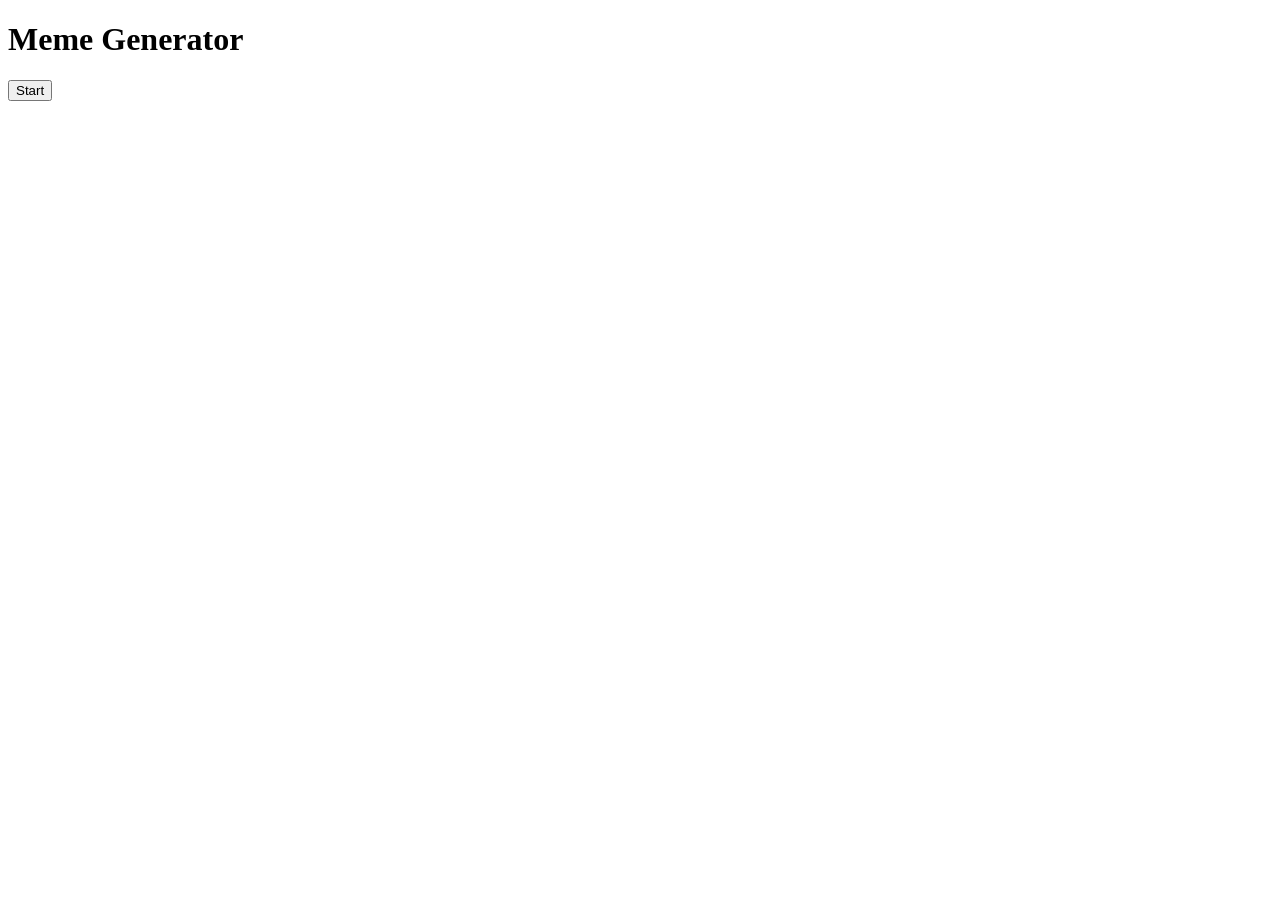
==== static_files/meme.html @ 6e90ad6d "Basic forms for meme gen Change-Id: Ia172177761ba573e7bc918b1035477159b80cb7a  Note* currently uses " ====
<!DOCTYPE html>
<html>

<head>
  <title>Meme</title>
  <link rel="stylesheet" href="styles.css">
  <link rel="preconnect" href="https://fonts.gstatic.com">
  <link href="https://fonts.googleapis.com/css2?family=Barlow:wght@800&display=swap" rel="stylesheet">
</head>

<body>
  <div id="start" class="pages">
    <h1>Meme Generator </h1>
    <button onclick="show_page('instructions')">Start</button>
  </div>
  <form id="selections" method="post" enctype="multipart/form-data" action="/echo">
    <div id="instructions" class="pages">
      <h1>About Memes</h1>
      <button type="button" onclick="show_page('select-template')">Next</button>
    </div>
    <div id="select-template" class="pages">
      <h1>Select a template</h1>
      <div class="flex-container">
        <div>
          <button id="temp_1" class=template type="button">Placeholder
            One</button><br>
          <input type="radio" name="template_style" value="1">
        </div>
        <div>
          <button id="temp_2" class=template type="button">Placeholder
            Two</button><br>
          <input type="radio" name="template_style" value="2">
        </div>
        <div>
          <button id="temp_3" class=template type="button">Placeholder
            Three</button><br>
          <input type="radio" name="template_style" value="3">
        </div>
      </div>
      <button type="button" onclick="show_page('upload-image')">Next</button>
    </div>
    <div id="upload-image" class="pages">
      <h1>Upload an image</h1>
      <input type="file" accept="image/*" name="base_image"><br>
      <button type="button" onclick="show_page('write-captions')">Next</button>
    </div>
    <div id="write-captions" class="pages">
      <h1>Create Captions</h1>
      <label for="caption_top">Top Text</label><br>
      <input type="text" name="captions_top"><br>
      <label for="caption_bottom">Bottom Text</label><br>
      <input type="text" name="captions_bottom"><br>
      <button>submit</button><br>
    </div>
  </form>
</body>
<script src="script.js">
</script>
</html>
---- static_files/styles.css ----
.flex-container{
  display:flex;
}
.template{
  width: 200px;
  height: 200px;
  margin:1vw;
  font-family: 'Barlow', sans-serif;
  text-transform: uppercase;
}
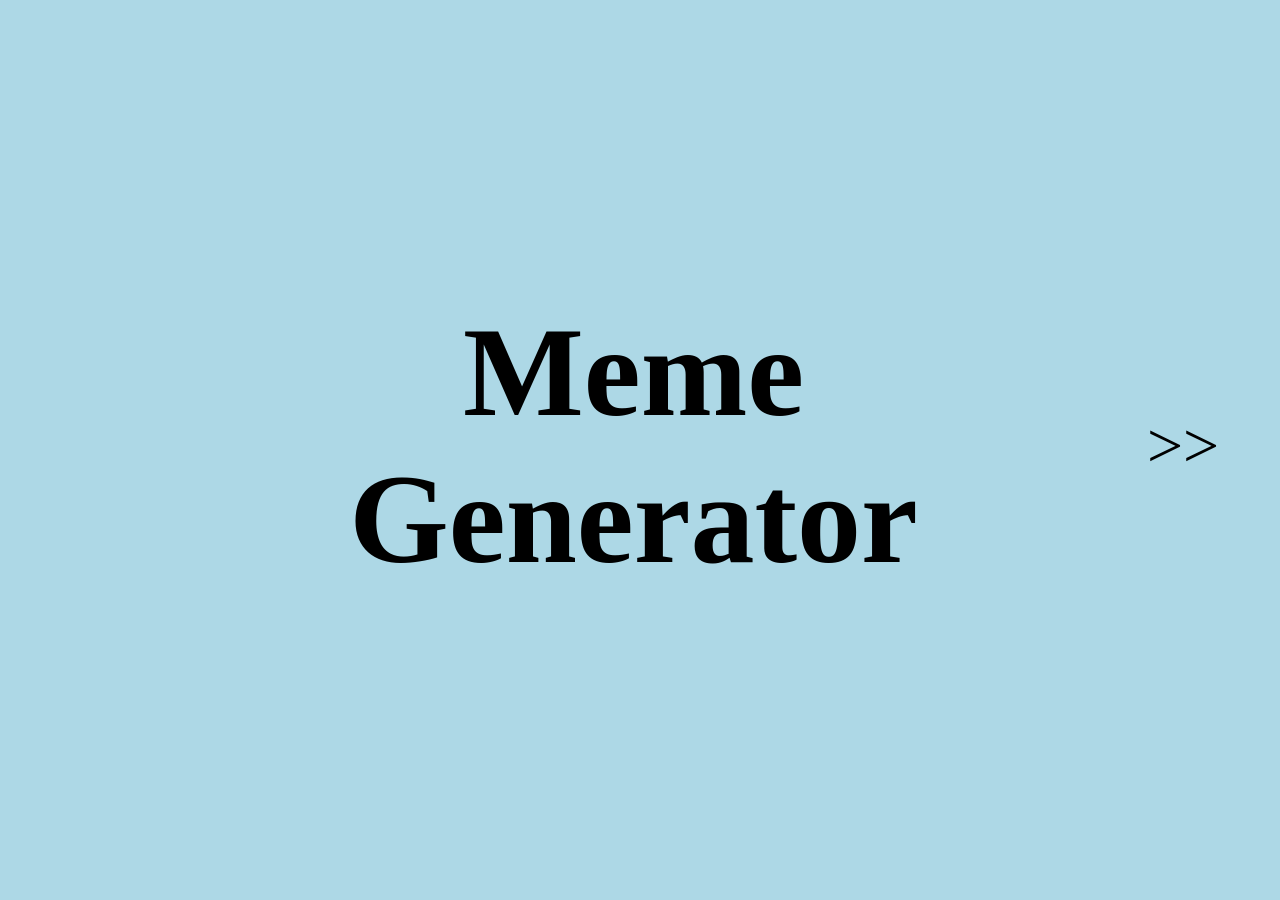
==== commit 44b980f1: "Added basic styling Change-Id: Ia6e38d5710b99a39abae4e8cb7da05179400587b" ====
--- a/static_files/meme.html
+++ b/static_files/meme.html
@@ -9,51 +9,83 @@
 </head>
 
 <body>
+
   <div id="start" class="pages">
-    <h1>Meme Generator </h1>
-    <button onclick="show_page('instructions')">Start</button>
+    <div class="page-layout">
+      <div class="column"></div>
+      <div class="column" style="font-size:10vw"><b>Meme Generator</b></div>
+      <div class="column next" onclick="show_page('instructions')">>></div>
+    </div>
   </div>
+
+  <div id="instructions" class="pages">
+    <div class="page-layout">
+      <div class="column back" onclick="show_page('start')"> &lt&lt </div>
+      <div class="column">
+        <h1>About Memes</h1>
+      </div>
+      <div class="column next" onclick="show_page('select-template')">>></div>
+    </div>
+
+  </div>
+
   <form id="selections" method="post" enctype="multipart/form-data" action="/echo">
-    <div id="instructions" class="pages">
-      <h1>About Memes</h1>
-      <button type="button" onclick="show_page('select-template')">Next</button>
+
+    <div id="select-template" class="pages">
+      <div class="page-layout">
+        <div class="column back" onclick="show_page('instructions')"> &lt&lt </div>
+        <div class="page-content column">
+          <h1>Select a template</h1>
+          <div class="flex-container">
+            <div class="flex-item">
+              <button id="temp_1" class=template type="button">Placeholder
+                One</button><br>
+              <input type="radio" name="template_style" value="1">
+            </div>
+            <div class="flex-item">
+              <button id="temp_2" class=template type="button">Placeholder
+                Two</button><br>
+              <input type="radio" name="template_style" value="2">
+            </div>
+            <div class="flex-item">
+              <button id="temp_3" class=template type="button">Placeholder
+                Three</button><br>
+              <input type="radio" name="template_style" value="3">
+            </div>
+          </div>
+        </div>
+        <div class="column next" onclick="show_page('upload-image')">>></div>
+      </div>
     </div>
-    <div id="select-template" class="pages">
-      <h1>Select a template</h1>
-      <div class="flex-container">
-        <div>
-          <button id="temp_1" class=template type="button">Placeholder
-            One</button><br>
-          <input type="radio" name="template_style" value="1">
+
+    <div id="upload-image" class="pages">
+      <div class="page-layout">
+        <div class="column back" onclick="show_page('select-template')"> &lt&lt </div>
+        <div class="page-content column">
+          <h1>Upload an image</h1>
+          <input type="file" accept="image/*" name="base_image"><br>
         </div>
-        <div>
-          <button id="temp_2" class=template type="button">Placeholder
-            Two</button><br>
-          <input type="radio" name="template_style" value="2">
-        </div>
-        <div>
-          <button id="temp_3" class=template type="button">Placeholder
-            Three</button><br>
-          <input type="radio" name="template_style" value="3">
+        <div class="column next" onclick="show_page('write-captions')">>></div>
+      </div>
+    </div>
+
+    <div id="write-captions" class="pages">
+      <div class="page-layout">
+        <div class="column back" onclick="show_page('upload-image')"> &lt&lt </div>
+        <div class="page-content column">
+          <h1>Create Captions</h1>
+          <label for="caption_top">Top Text</label>
+          <input type="text" name="captions_top"><br>
+          <label for="caption_bottom">Bottom Text</label>
+          <input type="text" name="captions_bottom"><br>
+          <button>submit</button><br>
         </div>
       </div>
-      <button type="button" onclick="show_page('upload-image')">Next</button>
     </div>
-    <div id="upload-image" class="pages">
-      <h1>Upload an image</h1>
-      <input type="file" accept="image/*" name="base_image"><br>
-      <button type="button" onclick="show_page('write-captions')">Next</button>
-    </div>
-    <div id="write-captions" class="pages">
-      <h1>Create Captions</h1>
-      <label for="caption_top">Top Text</label><br>
-      <input type="text" name="captions_top"><br>
-      <label for="caption_bottom">Bottom Text</label><br>
-      <input type="text" name="captions_bottom"><br>
-      <button>submit</button><br>
-    </div>
+
   </form>
 </body>
 <script src="script.js">
 </script>
+
 </html>
--- a/static_files/styles.css
+++ b/static_files/styles.css
@@ -1,5 +1,9 @@
 .flex-container{
   display:flex;
+}
+.flex-item{
+  display: block;
+  text-align:center;
 }
 .template{
   width: 200px;
@@ -7,4 +11,45 @@
   margin:1vw;
   font-family: 'Barlow', sans-serif;
   text-transform: uppercase;
-}+}
+.pages{
+  top:-1%;
+  left:-1%;
+  width: 101%;
+  height: 101%;
+  position: fixed;
+  background-color: lightblue;
+}
+.page-content{
+  padding-left:5%;
+  padding-right:5%;
+  text-align: center;
+}
+.page-layout{
+  width: 100%;
+  height: 100%;
+  display: grid;
+  grid-template-rows:100%;
+  grid-template-columns: 15% 70% 15%; 
+  /* justify-content: center;
+  align-content:center;
+  text-align: center; */
+  /* vertical-align: middle; */
+}
+.column {
+  display: grid;
+  justify-content:center;
+  align-content:center;
+  text-align:center;
+}
+.next, .back{
+  font-size:5vw;
+}
+
+.next:hover{
+  background-image: linear-gradient(to right,lightblue 5%, 25%,lightskyblue 60%);
+}
+
+.back:hover{
+  background-image: linear-gradient(to left,lightblue 5%, 25%,lightskyblue 60%);
+}
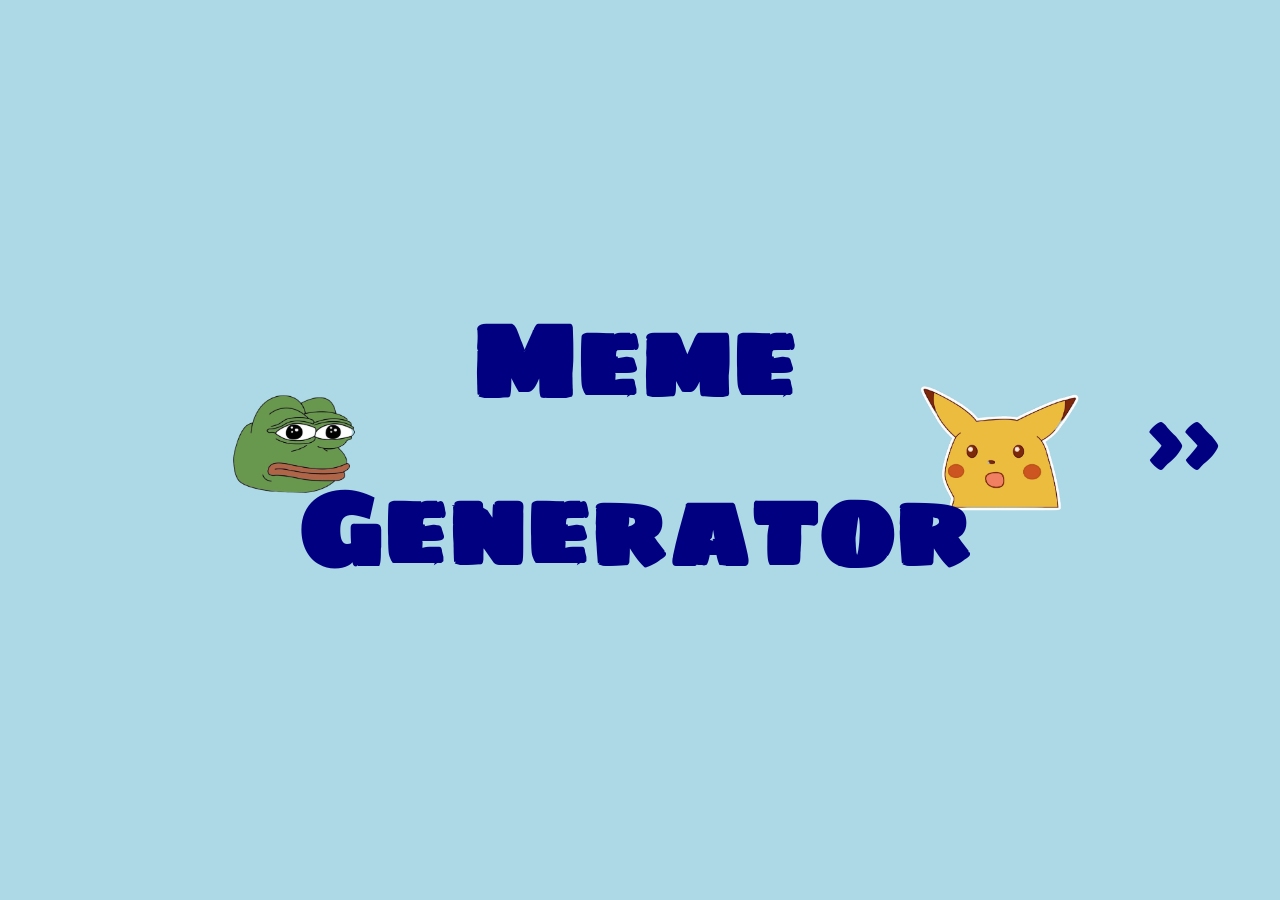
==== commit 00a6c623: "added more styling to meme form, basic meme response generated Change-Id: If9c779feb446d6cde06f381ae" ====
--- a/static_files/meme.html
+++ b/static_files/meme.html
@@ -5,7 +5,9 @@
   <title>Meme</title>
   <link rel="stylesheet" href="styles.css">
   <link rel="preconnect" href="https://fonts.gstatic.com">
-  <link href="https://fonts.googleapis.com/css2?family=Barlow:wght@800&display=swap" rel="stylesheet">
+  <link
+    href="https://fonts.googleapis.com/css2?family=Odibee+Sans&family=Oswald:wght@700&family=Sigmar+One&display=swap"
+    rel="stylesheet">
 </head>
 
 <body>
@@ -13,7 +15,7 @@
   <div id="start" class="pages">
     <div class="page-layout">
       <div class="column"></div>
-      <div class="column" style="font-size:10vw"><b>Meme Generator</b></div>
+      <div id="start-content" class="column"><b>Meme Generator</b></div>
       <div class="column next" onclick="show_page('instructions')">>></div>
     </div>
   </div>
@@ -29,7 +31,7 @@
 
   </div>
 
-  <form id="selections" method="post" enctype="multipart/form-data" action="/echo">
+  <form id="selections" method="post" enctype="multipart/form-data" action="/meme">
 
     <div id="select-template" class="pages">
       <div class="page-layout">
@@ -38,18 +40,24 @@
           <h1>Select a template</h1>
           <div class="flex-container">
             <div class="flex-item">
-              <button id="temp_1" class=template type="button">Placeholder
-                One</button><br>
+              <div class=template>
+                <div class=top-text>Meme top text</div>
+                <div class=bottom-text>Meme bottom text</div>
+              </div><br>
               <input type="radio" name="template_style" value="1">
             </div>
             <div class="flex-item">
-              <button id="temp_2" class=template type="button">Placeholder
-                Two</button><br>
+              <div class=template>
+                <div class=top-text style="background-color:black">Meme top text</div>
+                <div class=bottom-text style="background-color:black">Meme bottom text</div>
+              </div><br>
               <input type="radio" name="template_style" value="2">
             </div>
             <div class="flex-item">
-              <button id="temp_3" class=template type="button">Placeholder
-                Three</button><br>
+              <div class=template style="color:black">
+                <div class=top-text>Meme top text</div>
+                <div class=bottom-text>Meme bottom text</div>
+              </div><br>
               <input type="radio" name="template_style" value="3">
             </div>
           </div>
@@ -63,7 +71,9 @@
         <div class="column back" onclick="show_page('select-template')"> &lt&lt </div>
         <div class="page-content column">
           <h1>Upload an image</h1>
-          <input type="file" accept="image/*" name="base_image"><br>
+          <label id="upload-label" for="upload" style="margin: auto">Choose an image</label>
+          <input id="upload" type="file" accept="image/*" name="base_image" hidden><br>
+          <div id="file-display" style="font-family: Verdana, sans-serif;"></div>
         </div>
         <div class="column next" onclick="show_page('write-captions')">>></div>
       </div>
@@ -74,11 +84,13 @@
         <div class="column back" onclick="show_page('upload-image')"> &lt&lt </div>
         <div class="page-content column">
           <h1>Create Captions</h1>
-          <label for="caption_top">Top Text</label>
-          <input type="text" name="captions_top"><br>
-          <label for="caption_bottom">Bottom Text</label>
-          <input type="text" name="captions_bottom"><br>
-          <button>submit</button><br>
+          <div style="text-align: left; position: relative">
+            <label for="caption_top">Top Text</label><br>
+            <input id="top" type="text" name="captions_top" maxlength=30><br><br>
+            <label for="caption_bottom">Bottom Text</label><br>
+            <input id="bottom" type="text" name="captions_bottom" maxlength=30><br><br>
+            <button style="position: absolute; right: 0">Create Meme</button><br>
+          </div>
         </div>
       </div>
     </div>
--- a/static_files/styles.css
+++ b/static_files/styles.css
@@ -1,16 +1,40 @@
 .flex-container{
   display:flex;
+  position:relative;
 }
 .flex-item{
   display: block;
   text-align:center;
 }
 .template{
-  width: 200px;
-  height: 200px;
+  width: 20vw;
+  height: 20vw;
   margin:1vw;
-  font-family: 'Barlow', sans-serif;
+  font-family: 'Oswald', sans-serif;
   text-transform: uppercase;
+  background-color: lightgray;
+  color: white;
+  font-size: 2vw;
+  -webkit-text-stroke: 1px black;
+  position: relative;
+  align-content: center;
+  border-color:rgb(170, 164, 164);
+  border-style: solid;
+  border-width: thin;
+}
+.top-text{
+  height: 20%;
+  width: 100%;
+  position: absolute;
+  top:0;
+  text-align: center;
+}
+.bottom-text{
+  height: 20%;
+  width:100%;
+  position: absolute;
+  bottom: 0;
+  text-align: center;
 }
 .pages{
   top:-1%;
@@ -24,6 +48,7 @@
   padding-left:5%;
   padding-right:5%;
   text-align: center;
+  font-size: 1.5vw;
 }
 .page-layout{
   width: 100%;
@@ -31,16 +56,14 @@
   display: grid;
   grid-template-rows:100%;
   grid-template-columns: 15% 70% 15%; 
-  /* justify-content: center;
-  align-content:center;
-  text-align: center; */
-  /* vertical-align: middle; */
+  position: relative;
 }
 .column {
   display: grid;
   justify-content:center;
   align-content:center;
   text-align:center;
+  position: relative
 }
 .next, .back{
   font-size:5vw;
@@ -53,3 +76,34 @@
 .back:hover{
   background-image: linear-gradient(to left,lightblue 5%, 25%,lightskyblue 60%);
 }
+input[type='radio'] { 
+  transform: scale(2); 
+}
+input[type='text'] { 
+  /* transform: scale(1,2); */
+  font-size:1vw;
+  width: 100%;
+  height: 10%;
+  border: 4px solid navy;
+  border-radius:10px;
+  padding: 2%;
+}
+body{
+  font-family: 'Sigmar One', cursive;
+  color: navy
+}
+#start-content{
+  font-size:8vw; 
+  background-image:url('pepe.png'), url('pikachu.png'); 
+  background-size: 25%, 20%; 
+  background-position: left, right; 
+  background-repeat: no-repeat;
+}
+#upload-label, button{
+  border-radius: 5px;
+  background-color: navy;
+  color: white;
+  font-family: 'Sigmar One', cursive;
+  width:50%;
+  font-size: 1vw;
+}
